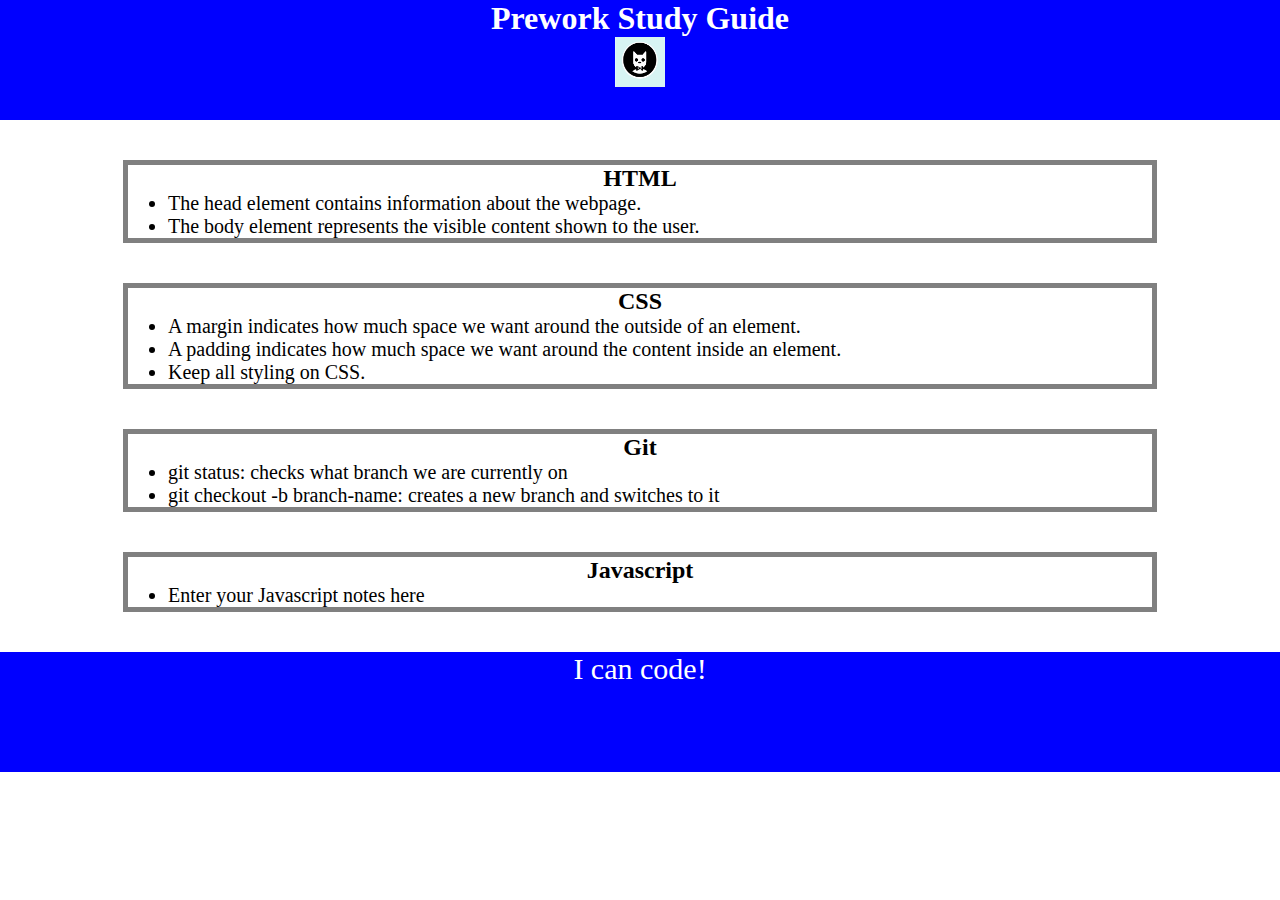
==== index.html @ d616bb78 "added CSS to project" ====
<!DOCTYPE html>
<html lang="en">
  <head>
    <meta charset="UTF-8" />
    <meta http-equiv="X-UA-Compatible" content="IE=edge" />
    <meta name="viewport" content="width=device-width, initial-scale=1.0" />
    <link rel="stylesheet" href="./assets/style.css">
    <title>Prework Study Guide</title>
  </head>
  <body>
    <header id="top">
      <h1>Prework Study Guide</h1>
      <img src="./assets/bowtie-cat.png" alt="Profile image of cat wearing a bow tie." />
    </header>
    <main>
      <!-- Student code goes here -->
      <section class="card" id="html-section">
        <h2>HTML</h2>
        <ul>
          <li>The head element contains information about the webpage.</li>
          <li>The body element represents the visible content shown to the user.</li>
        </ul>
      </section>
      <section class="card" id="css-section">
        <h2>CSS</h2>
        <ul>
          <li>A margin indicates how much space we want around the outside of an element.</li>
          <li>A padding indicates how much space we want around the content inside an element.</li>
          <li>Keep all styling on CSS.</li>
        </ul>
      </section>
      <section class="card" id="git-section">
        <h2>Git</h2>
        <ul>
          <li>git status: checks what branch we are currently on</li>
          <li>git checkout -b branch-name: creates a new branch and switches to it</li>
        </ul>
      </section>
      <section class="card" id="javascript-section">
        <h2>Javascript</h2>
        <ul>
          <li>Enter your Javascript notes here</li>
        </ul>
      </section>
    </main>

    <footer>
      <p>I can code!</p>
    </footer>
  </body>
</html>
---- assets/style.css ----
* {
    margin: 0;
    padding: 0;
}

header,
footer {
    width: 100%;
    height: 120px;
    background-color: blue;
    color: white;
}

h1,
h2 {
    text-align: center;
}

img {
    display: block;
    height: 50px;
    width: 50px;
    margin-left: auto;
    margin-right: auto;
}

ul {
    padding-left: 40px;
    font-size: 20px;
}

p {
    text-align: center;
    font-size: 30px;
  }

  .card {
    width: 80%;
    margin: 40px auto;
    border: 5px solid gray;
    box-shadow: 5px 1-px #888888;
  }
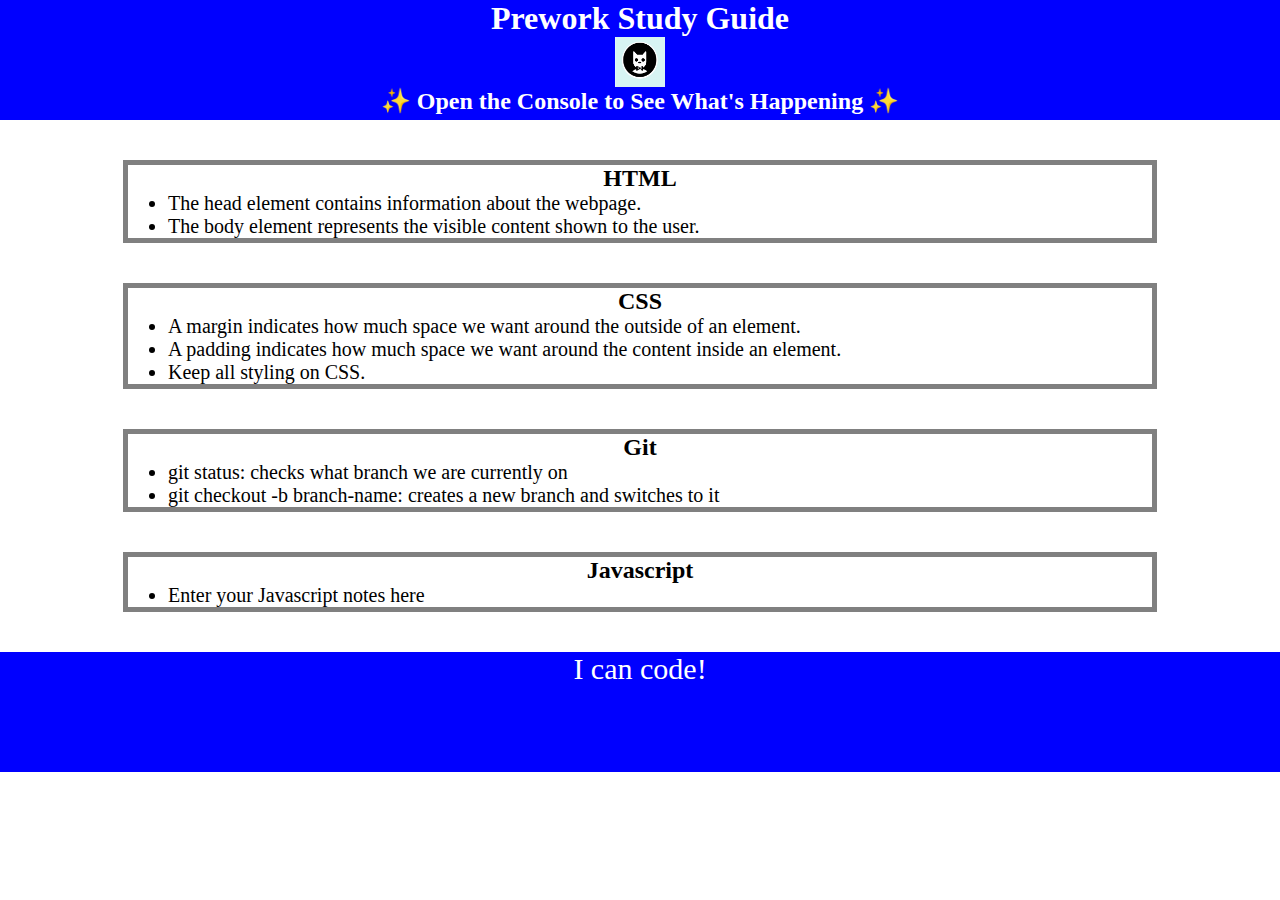
==== commit 5c6d9b8a: "Added javascript to prework study guide." ====
--- a/index.html
+++ b/index.html
@@ -11,6 +11,7 @@
     <header id="top">
       <h1>Prework Study Guide</h1>
       <img src="./assets/bowtie-cat.png" alt="Profile image of cat wearing a bow tie." />
+      <h2>✨ Open the Console to See What's Happening ✨</h2>
     </header>
     <main>
       <!-- Student code goes here -->
@@ -47,5 +48,6 @@
     <footer>
       <p>I can code!</p>
     </footer>
+    <script src="./assets/script.js"></script>
   </body>
 </html>
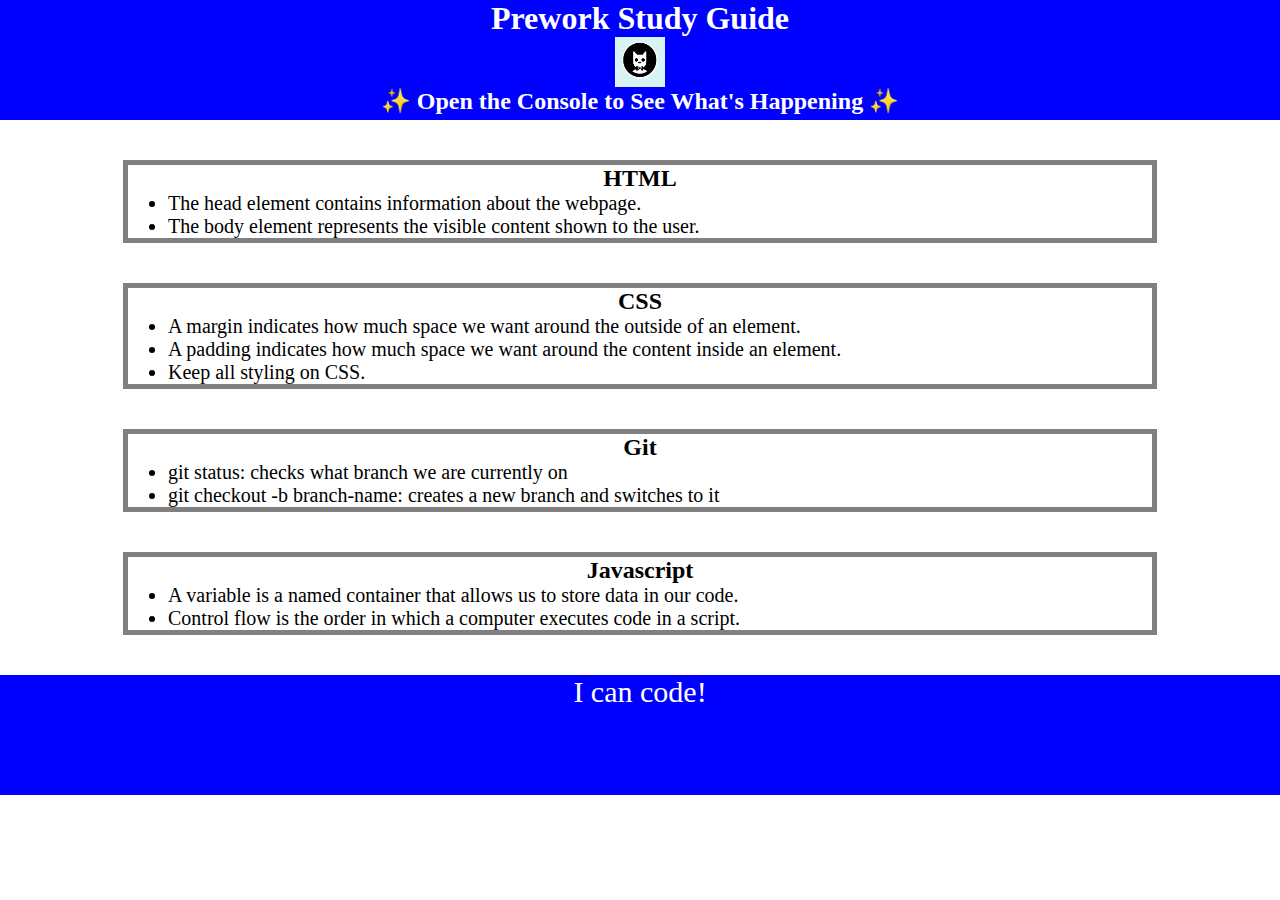
==== commit 49a1286b: "Added javascript to prework study guide." ====
--- a/index.html
+++ b/index.html
@@ -40,7 +40,8 @@
       <section class="card" id="javascript-section">
         <h2>Javascript</h2>
         <ul>
-          <li>Enter your Javascript notes here</li>
+          <li>A variable is a named container that allows us to store data in our code.</li>
+          <li>Control flow is the order in which a computer executes code in a script.</li>
         </ul>
       </section>
     </main>
